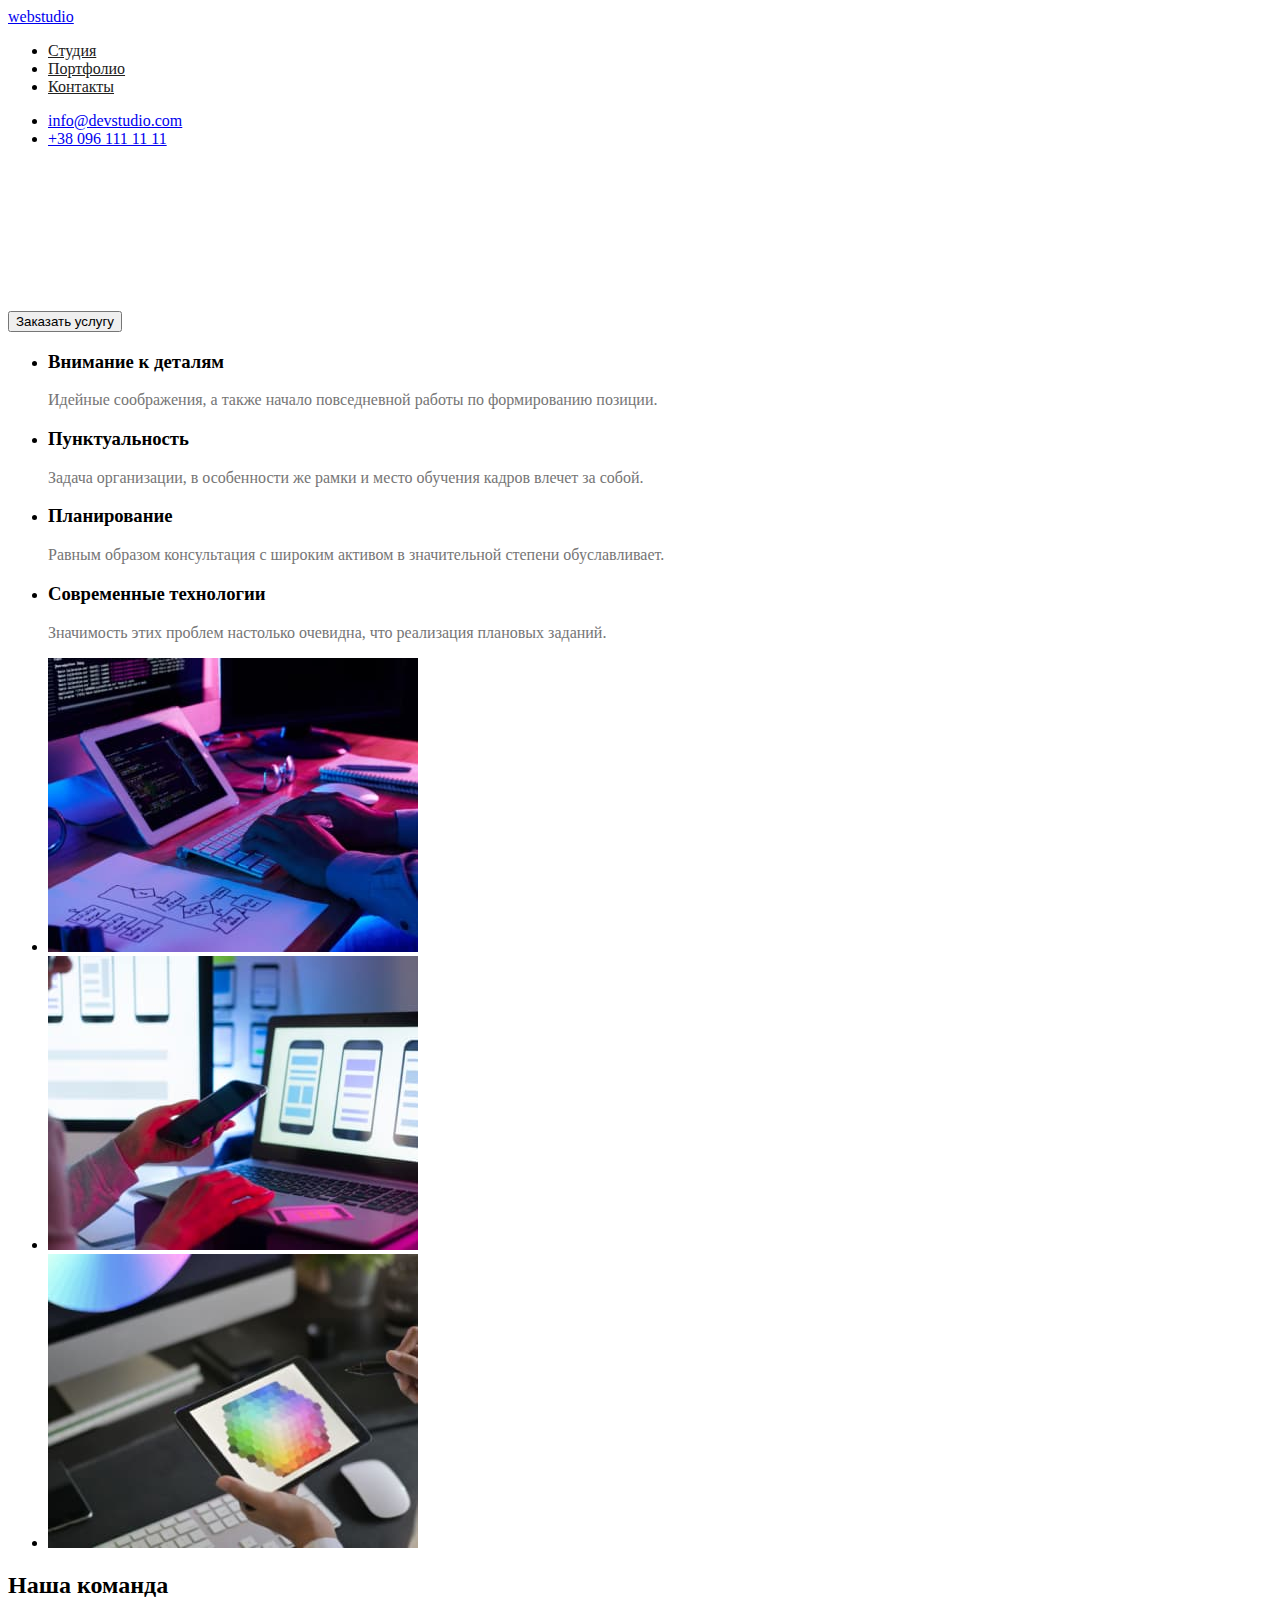
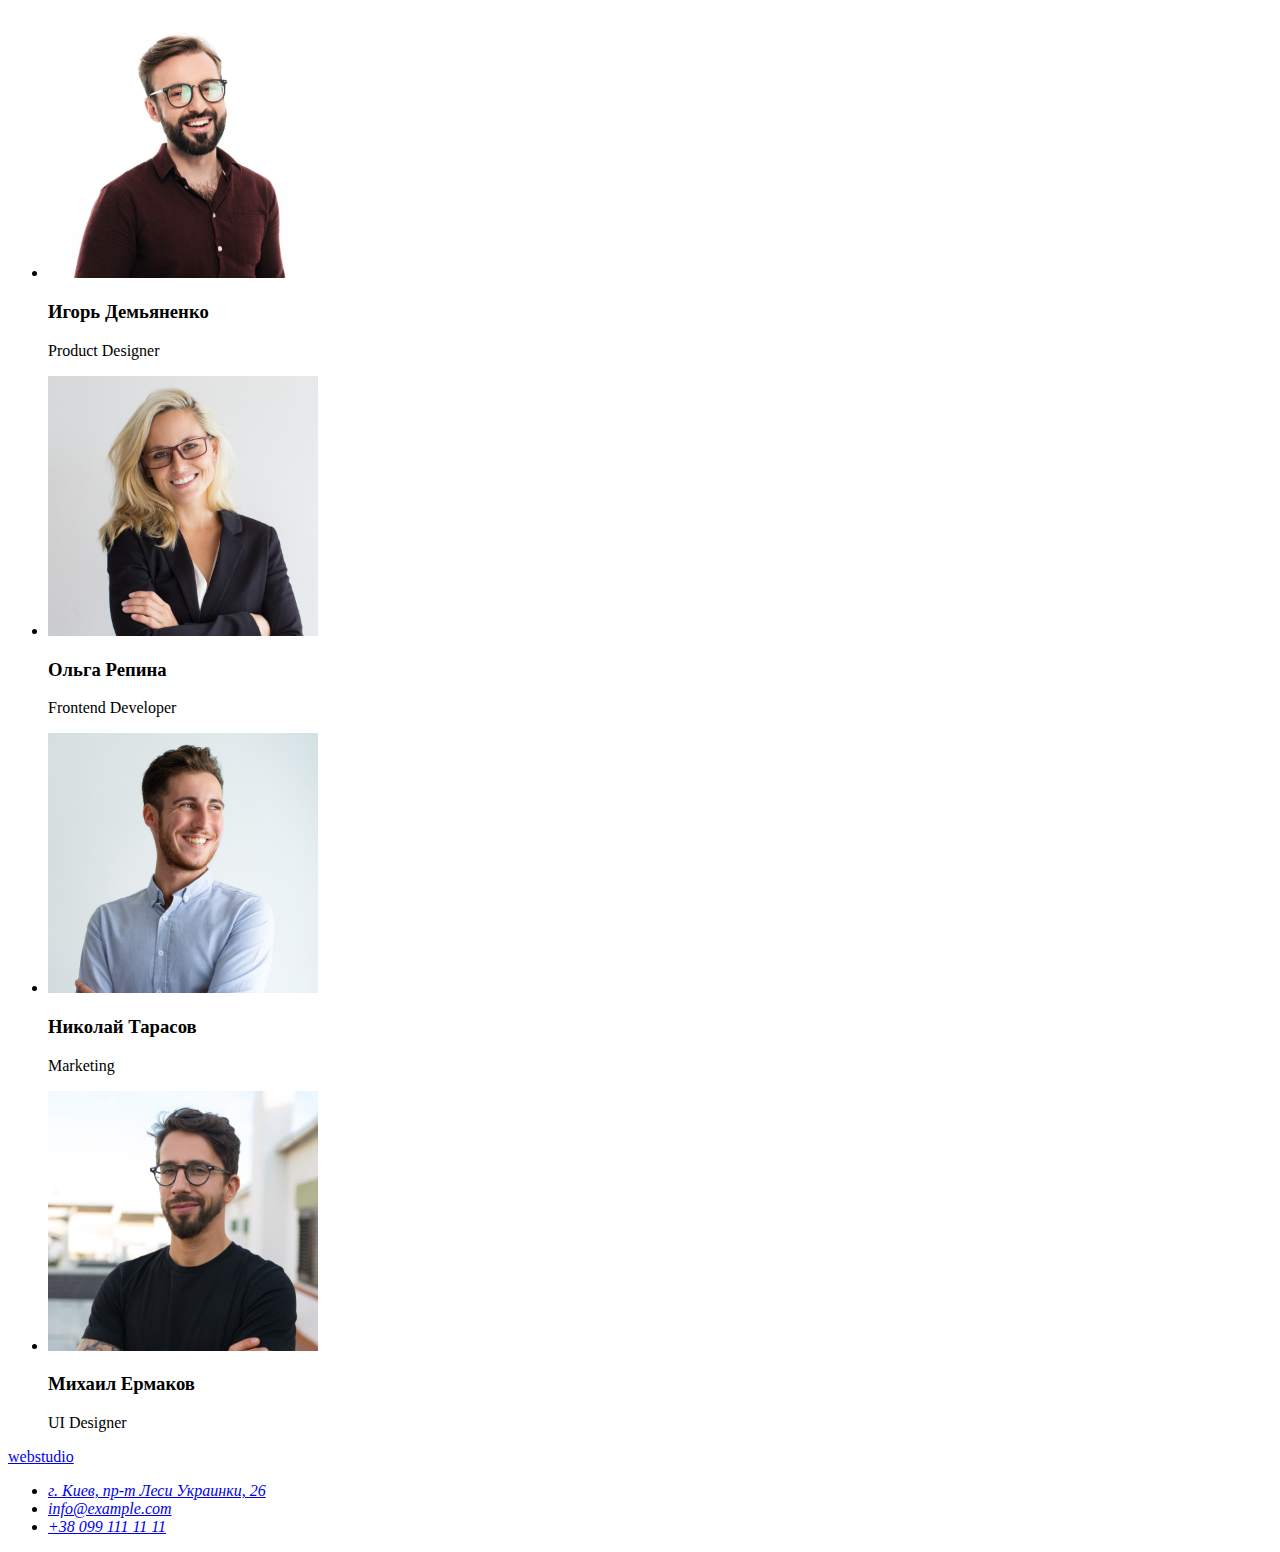
==== index.html @ 520bc916 "Initial commit" ====
<!DOCTYPE html>
<html lang="ru">
<head>
    <meta charset="UTF-8">
    <meta http-equiv="X-UA-Compatible" content="IE=edge">
    <meta name="viewport" content="width=device-width, initial-scale=1.0">
    <title>Document</title>
    <link rel="stylesheet" href="./css/styles.css">
</head>
<body>
    <header class="page-header">
        <nav>
            <a href="/" class="logo">
                webstudio
            </a>

            <ul class="site-nav">
                <li><a href="/" class="link">Студия</a></li>
                <li><a href="/" class="link">Портфолио</a></li>
                <li><a href="/" class="link">Контакты</a></li>
            </ul>
        </nav>
            <ul class="auth-nav">
                <li><a href="/">info@devstudio.com</a></li>
                <li><a href="/">+38 096 111 11 11</a></li>
            </ul>
        

    </header>
    <main>

    
    <section class="hero">
            <h1 class="hero-title">Эффективные решения для вашего бизнеса</h1>
            <button type="button">Заказать услугу</button>
    </section>
    
    <section class="section">
        <h2 hidden>мы предлогаем</h2>
        <ul>
            <li>
                <h3 class="section-titel">Внимание к деталям</h3>
                <p class="text">
                    Идейные соображения, а также начало повседневной работы по формированию позиции.
                </p>
            </li>
            <li>
                <h3 class="section-titel">Пунктуальность</h3>
                <p class="text">
                    Задача организации, в особенности же рамки и место обучения кадров влечет за собой.
                </p>
            </li>
            <li>
                <h3 class="section-titel">Планирование</h3>
                <p class="text">
                    Равным образом консультация с широким активом в значительной степени обуславливает.
                </p>
            </li>
            <li>
                <h3 class="section-titel">Современные технологии</h3>
                <p class="text">
                    Значимость этих проблем настолько очевидна, что реализация плановых заданий.
                </p>
            </li>
        </ul>

    </section>

    <section>
        <h2 hidden>Чем мы занимаемся</h2>
        <ul>
            <li>
                <img 
                    src="images/img(1).jpg" 
                    alt="верстка,дизайн,внешнее оформление" 
                    width="370"/>

            </li>
            <li>
                <img 
                    src="images/img(2).jpg" 
                    alt="мобильные приложения" 
                    width="370"/>
            </li>
            <li>
                <img 
                    src="images/img(3).jpg" 
                    alt="палитра на планшете"
                     width="370"/>
            </li>
         </ul>
    </section>

    <section>
        <h2>Наша команда</h2>
        <ul>
            <li>
                
                    <img 
                        src="images/img(4).jpg"    
                        alt="мужчина в коричневой рубашке"
                        width="270">
                
                    <h3>Игорь Демьяненко</h3>
                    
                
                <p>Product Designer</p>
            </li>
            <li>
                
                    <img 
                        src="images/img(5).jpg" 
                        alt="блондинка в пиджаке" 
                        width="270">
                    <h3>Ольга Репина</h3>
                
                <p>Frontend Developer</p>
            </li>
            <li>
                
                    <img 
                        src="images/img(6).jpg" 
                        alt="мужчина в голубой рубашке" 
                        width="270">
                    <h3>Николай Тарасов</h3>
                    
                
                <p>Marketing</p>
            </li>
            <li>
                
                    <img 
                        src="images/img(7).jpg" 
                        alt="мужчина в черной футболке" 
                        width="270">
                    <h3>Михаил Ермаков</h3>
                
                <p>UI Designer</p>
            </li>
        </ul>
    </section>

    </main>

    <footer>
        <a href="/">
            webstudio
        </a>
        <address>

        <ul>
            <li><a href="/">г. Киев, пр-т Леси Украинки, 26</a></li>
            <li><a href="mailto:info@example.com">info@example.com</a></li>
            <li><a href="tel:+380991111111">+38 099 111 11 11</a></li>
            
         </ul>
        </address>

    </footer>
    
</body>
</html>
---- css/styles.css ----
.body{
    background-color: #E5E5E5;
    color: #212121;
}
.logo {

}
.site-nav .link {
    color: #212121;
}
.site-nav .link:hover, 
.site-nav .link:focus {
    color: blue;
}
.auth-nav {



    
}
.hero-title {
    color: #ffffff;
    width: 696px;
    height: 120px;
    



}
.section-title {


}
.text {
    color: #757575; 
}
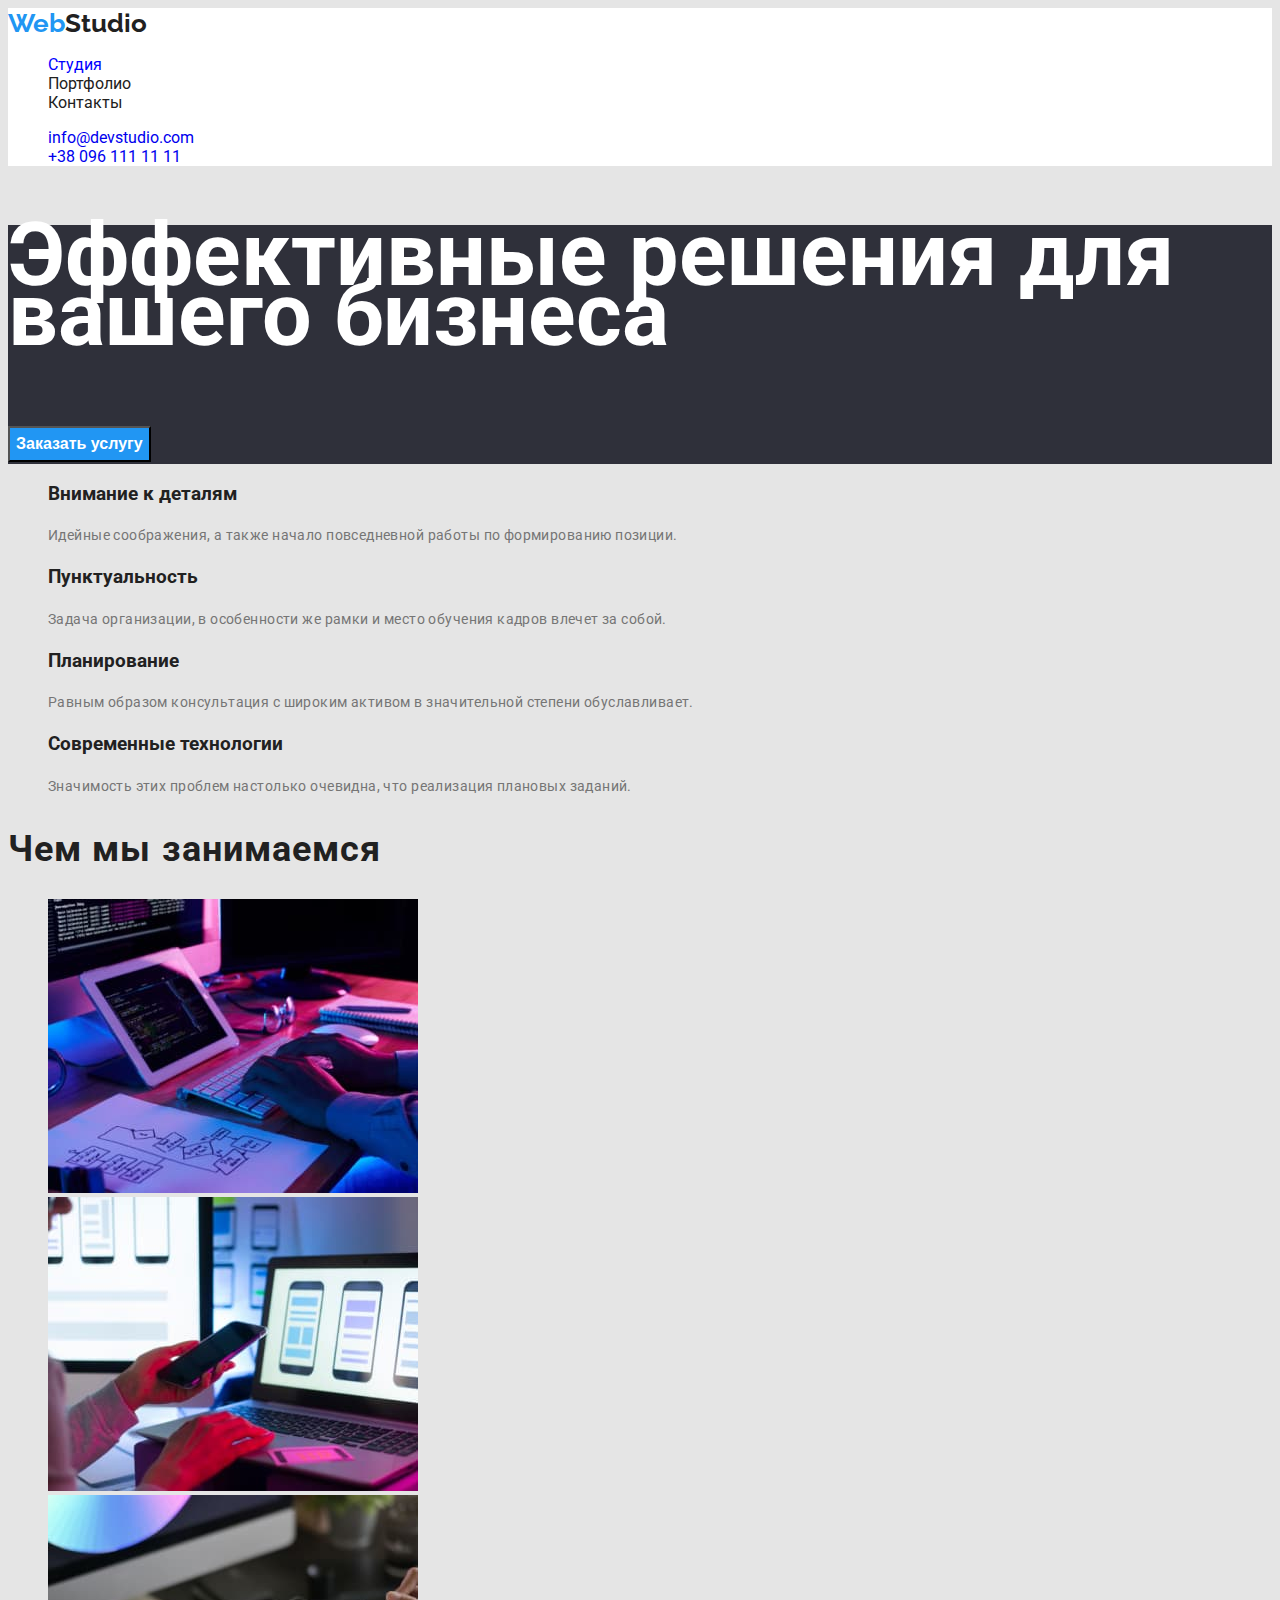
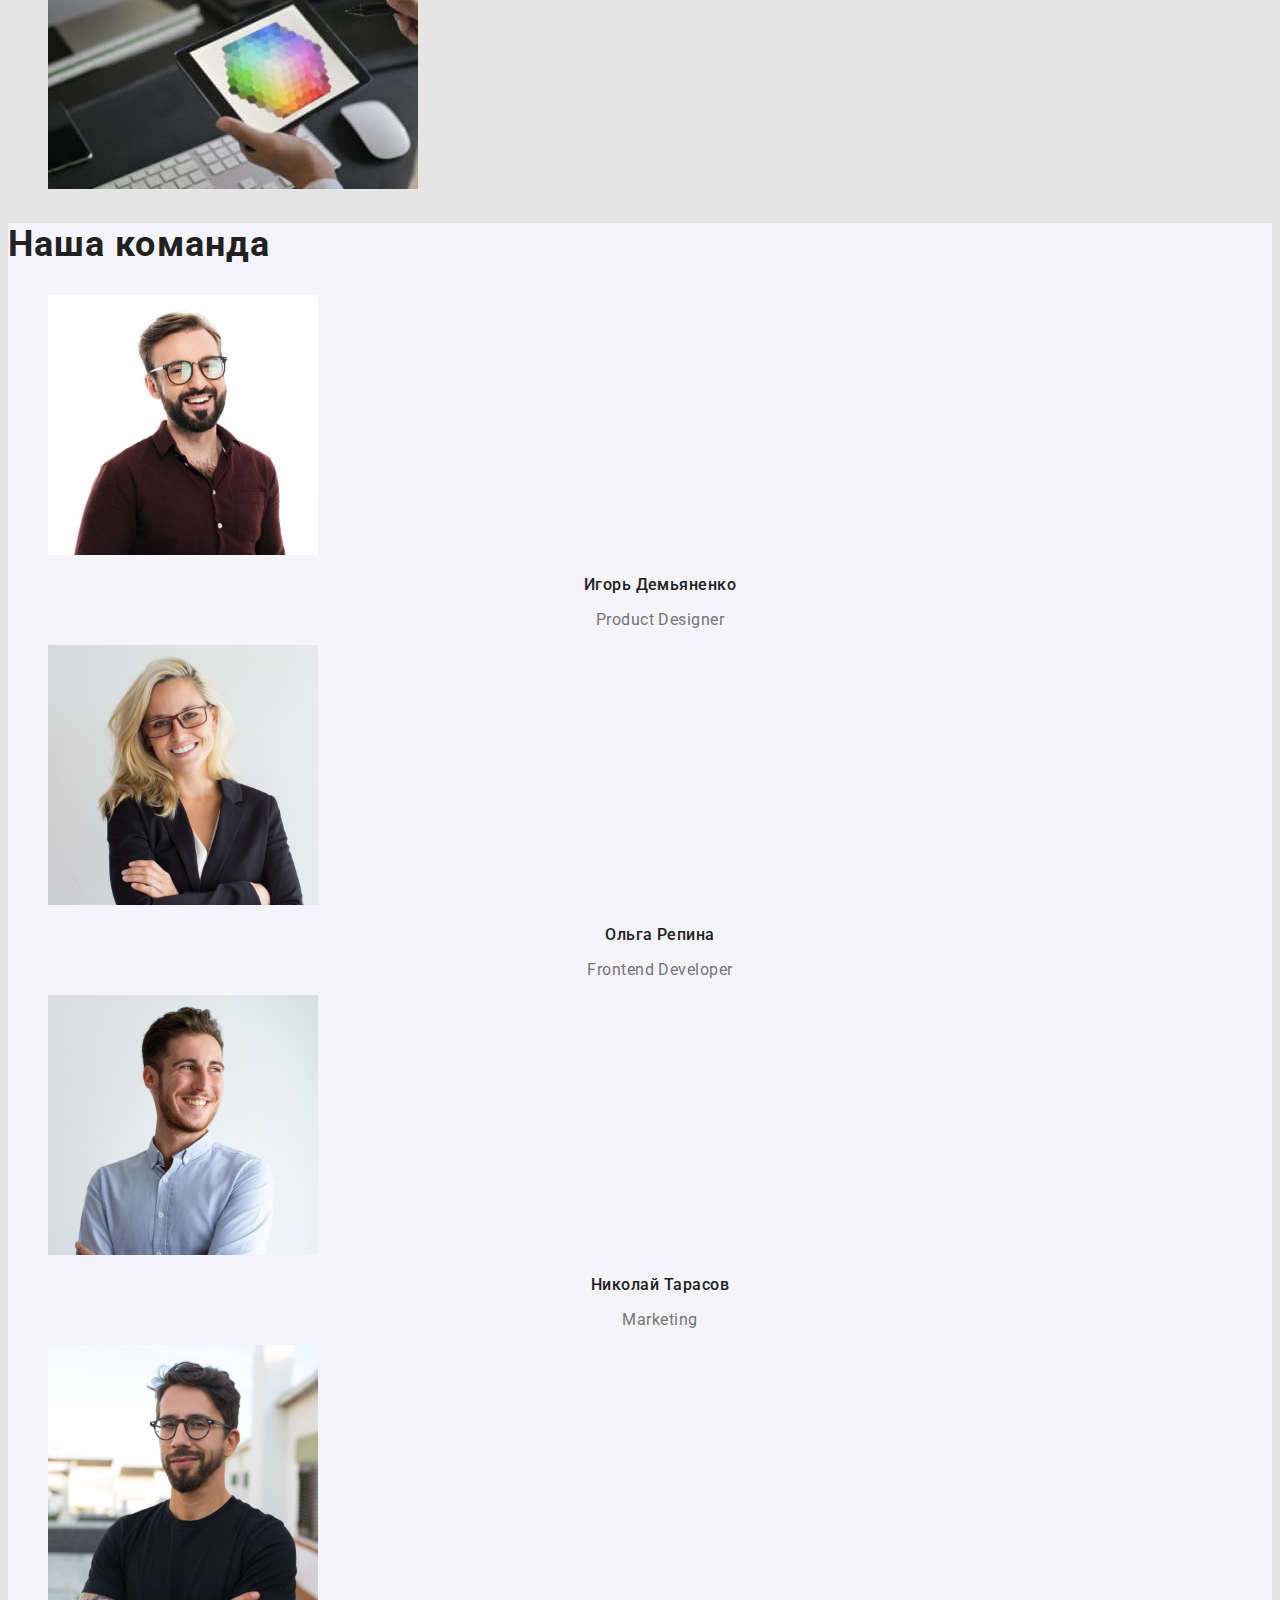
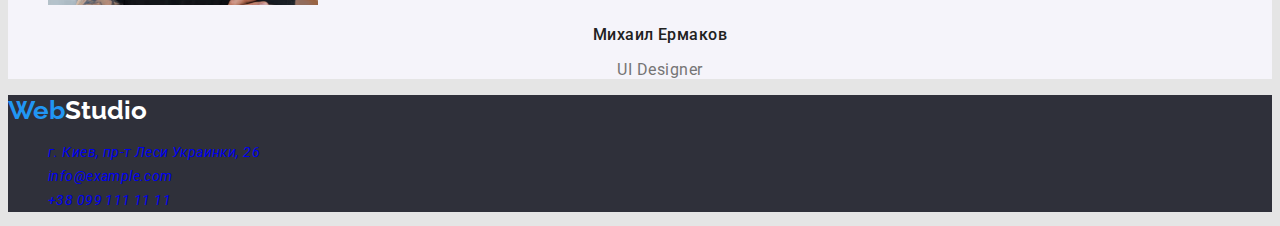
==== commit 590ffa70: "update portfolio html" ====
--- a/index.html
+++ b/index.html
@@ -5,24 +5,27 @@
     <meta http-equiv="X-UA-Compatible" content="IE=edge">
     <meta name="viewport" content="width=device-width, initial-scale=1.0">
     <title>Document</title>
+    <link
+        href="https://fonts.googleapis.com/css2?family=Raleway:wght@700&family=Roboto:ital,wght@0,500;0,700;0,900;1,400&display=swap"
+        rel="stylesheet">
     <link rel="stylesheet" href="./css/styles.css">
 </head>
-<body>
+<body class="page">
     <header class="page-header">
         <nav>
-            <a href="/" class="logo">
-                webstudio
+            <a href="#" class="logo link">
+                Web<span>Studio</span>
             </a>
 
-            <ul class="site-nav">
-                <li><a href="/" class="link">Студия</a></li>
-                <li><a href="/" class="link">Портфолио</a></li>
+            <ul class="site-nav list">
+                <li><a href="./index.html" class="link-current">Студия</a></li>
+                <li><a href="./portfolio.html" class="link">Портфолио</a></li>
                 <li><a href="/" class="link">Контакты</a></li>
             </ul>
         </nav>
-            <ul class="auth-nav">
-                <li><a href="/">info@devstudio.com</a></li>
-                <li><a href="/">+38 096 111 11 11</a></li>
+            <ul class="auth-nav list">
+                <li><a href="mailto:info@devstudio.com" class="link">info@devstudio.com</a></li>
+                <li><a href="/" class="link">+38 096 111 11 11</a></li>
             </ul>
         
 
@@ -32,32 +35,32 @@
     
     <section class="hero">
             <h1 class="hero-title">Эффективные решения для вашего бизнеса</h1>
-            <button type="button">Заказать услугу</button>
+            <button class="button">Заказать услугу</button>
     </section>
     
-    <section class="section">
+    <section class="features">
         <h2 hidden>мы предлогаем</h2>
-        <ul>
+        <ul class="list">
             <li>
-                <h3 class="section-titel">Внимание к деталям</h3>
+                <h3 class="features-titel">Внимание к деталям</h3>
                 <p class="text">
                     Идейные соображения, а также начало повседневной работы по формированию позиции.
                 </p>
             </li>
             <li>
-                <h3 class="section-titel">Пунктуальность</h3>
+                <h3 class="features-titel">Пунктуальность</h3>
                 <p class="text">
                     Задача организации, в особенности же рамки и место обучения кадров влечет за собой.
                 </p>
             </li>
             <li>
-                <h3 class="section-titel">Планирование</h3>
+                <h3 class="features-titel">Планирование</h3>
                 <p class="text">
                     Равным образом консультация с широким активом в значительной степени обуславливает.
                 </p>
             </li>
             <li>
-                <h3 class="section-titel">Современные технологии</h3>
+                <h3 class="features-titel">Современные технологии</h3>
                 <p class="text">
                     Значимость этих проблем настолько очевидна, что реализация плановых заданий.
                 </p>
@@ -66,9 +69,9 @@
 
     </section>
 
-    <section>
-        <h2 hidden>Чем мы занимаемся</h2>
-        <ul>
+    <section class="work">
+        <h2 class="work-title">Чем мы занимаемся</h2>
+        <ul class="list">
             <li>
                 <img 
                     src="images/img(1).jpg" 
@@ -91,9 +94,9 @@
          </ul>
     </section>
 
-    <section>
-        <h2>Наша команда</h2>
-        <ul>
+    <section class="team">
+        <h2 class="team-title">Наша команда</h2>
+        <ul class="list">
             <li>
                 
                     <img 
@@ -101,10 +104,10 @@
                         alt="мужчина в коричневой рубашке"
                         width="270">
                 
-                    <h3>Игорь Демьяненко</h3>
+                    <h3 class="name">Игорь Демьяненко</h3>
                     
                 
-                <p>Product Designer</p>
+                <p class="name-title">Product Designer</p>
             </li>
             <li>
                 
@@ -112,9 +115,9 @@
                         src="images/img(5).jpg" 
                         alt="блондинка в пиджаке" 
                         width="270">
-                    <h3>Ольга Репина</h3>
+                    <h3 class="name">Ольга Репина</h3>
                 
-                <p>Frontend Developer</p>
+                <p class="name-title">Frontend Developer</p>
             </li>
             <li>
                 
@@ -122,10 +125,10 @@
                         src="images/img(6).jpg" 
                         alt="мужчина в голубой рубашке" 
                         width="270">
-                    <h3>Николай Тарасов</h3>
+                    <h3 class="name">Николай Тарасов</h3>
                     
                 
-                <p>Marketing</p>
+                <p class="name-title">Marketing</p>
             </li>
             <li>
                 
@@ -133,25 +136,25 @@
                         src="images/img(7).jpg" 
                         alt="мужчина в черной футболке" 
                         width="270">
-                    <h3>Михаил Ермаков</h3>
+                    <h3 class="name">Михаил Ермаков</h3>
                 
-                <p>UI Designer</p>
+                <p class="name-title">UI Designer</p>
             </li>
         </ul>
     </section>
 
     </main>
 
-    <footer>
-        <a href="/">
-            webstudio
+    <footer class="page-footer">
+        <a href="#" class="logo link">
+            Web<span>Studio</span>
         </a>
         <address>
 
-        <ul>
-            <li><a href="/">г. Киев, пр-т Леси Украинки, 26</a></li>
-            <li><a href="mailto:info@example.com">info@example.com</a></li>
-            <li><a href="tel:+380991111111">+38 099 111 11 11</a></li>
+        <ul class="contacts list">
+            <li><a href="/" class="link">г. Киев, пр-т Леси Украинки, 26</a></li>
+            <li><a href="mailto:info@example.com" class="link">info@example.com</a></li>
+            <li><a href="tel:+380991111111" class="link">+38 099 111 11 11</a></li>
             
          </ul>
         </address>
--- a/css/styles.css
+++ b/css/styles.css
@@ -1,49 +1,174 @@
-.body{
+.page {
+    color: #212121;
     background-color: #E5E5E5;
-    color: #212121;
+    font-family: 'Roboto', sans-serif ;
+    font-weight: 400;
 }
+.list {
+    list-style: none;
+}
+
+.link-current {
+    text-decoration: none;
+}
+
+.link {
+    text-decoration: none;
+}
+.page-header{
+    background-color: #ffffff;
+}
+
+.logo > span {
+    color: #212121 ;
+}
+
 .logo {
-
+    color: #2196F3;
+    font-weight: 700;
+    font-size: 26px;
+    line-height: 31px;
+    font-family:'Raleway', sans-serif;
 }
 .site-nav .link {
     color: #212121;
+    
 }
+
 .site-nav .link:hover, 
 .site-nav .link:focus {
     color: blue;
 }
-.auth-nav {
 
+.link-current {
+    color: blue;
+}
 
+.auth-nav .link:hover,
+.auth-nav .link:focus {
+    color: blue;
+}
 
-    
+.hero {
+    color: #ffffff;
+    font-weight: 900;
+    font-size: 44px;
+    line-height: 60px;
+    background-color: #2F303A;
 }
-.hero-title {
+
+.button {
     color: #ffffff;
-    width: 696px;
-    height: 120px;
-    
+    font-weight: 700;
+    font-size: 16px;
+    line-height: 30px;
+    background-color: #2196F3;
+    cursor: pointer;
 
+}
+.button .link:hover,
+.button .link:focus {
+    color: rgb(13, 13, 35);
+}
+
+.features-title {
+    font-weight: 700;
+    font-size: 14px;
+    line-height: 16px;
+    letter-spacing: 0.03em;
+    text-transform: uppercase;
+}    
+
+.text {
+    font-size: 14px;
+    line-height: 24px;
+    letter-spacing: 0.03em;
+    color: #757575;
+}
+
+.work {
 
 
 }
-.section-title {
+.work-title {
+    font-weight: 700;
+    font-size: 36px;
+    line-height: 42px;
+    letter-spacing: 0.03em;
+}
 
+.team {
+    background-color: #F5F4FA;
+}
+
+.team-title {
+    font-weight: 700;
+     font-size: 36px;
+    line-height: 42px;
+    letter-spacing: 0.03em;
+}
+
+.name {
+    font-weight: 500;
+    font-size: 16px;
+    line-height: 19px;
+    text-align: center;
+    letter-spacing: 0.03em;
+}
+
+.name-title {
+    font-size: 16px;
+    line-height: 19px;
+    text-align: center;
+    letter-spacing: 0.03em;
+    color: #757575;
+}
+
+.page-footer {
+    background-color: #2F303A;
+}
+.page-footer .logo > span {
+    color: #ffffff
+}
+.page-footer .contacts {
+    font-size: 14px;
+    line-height: 24px;
+    letter-spacing: 0.03em;
+    color: rgba(255, 255, 255, 0.6);
+}
+.contacts .link:hover,
+.contacts .link:focus {
+    color: blue;
+}
+
+.button-link {
+    font-weight: 500;
+    font-size: 16px;
+    line-height: 26px;
+    text-align: center;
+    letter-spacing: 0.03em;
+    color: #212121;
+    background: #F5F4FA;
+    border-radius: 4px;
+}
+
+.oll-link {
+    font-weight: 500;
+    font-size: 16px;
+    line-height: 26px;
+    text-align: center;
+    letter-spacing: 0.03em;
+    color: #ffffff;
+    border-radius: 4px;
+    background: #2196F3;
 
 }
-.text {
-    color: #757575; 
+.button-link :hover,
+.button-link :focus {
+    color: blue;
 }
 
 
 
 
 
-
-
-
-
-
-
-
-
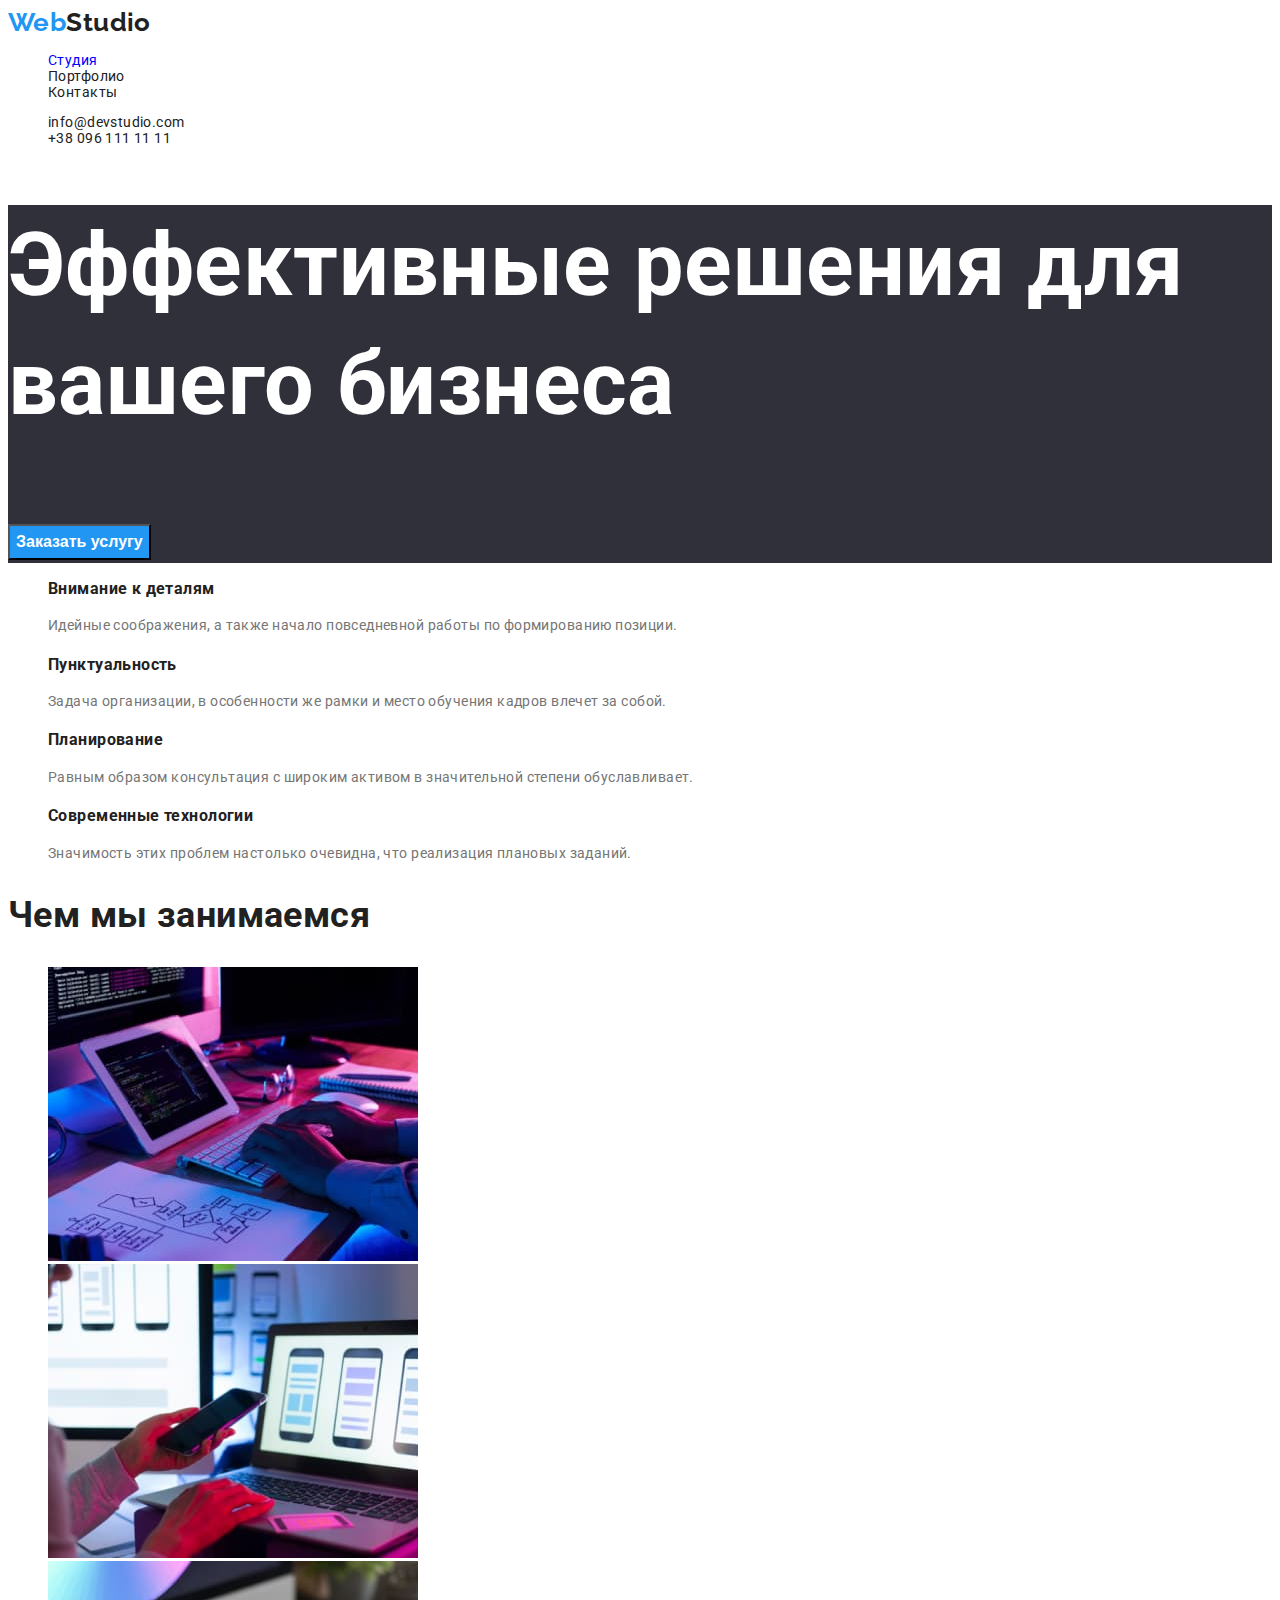
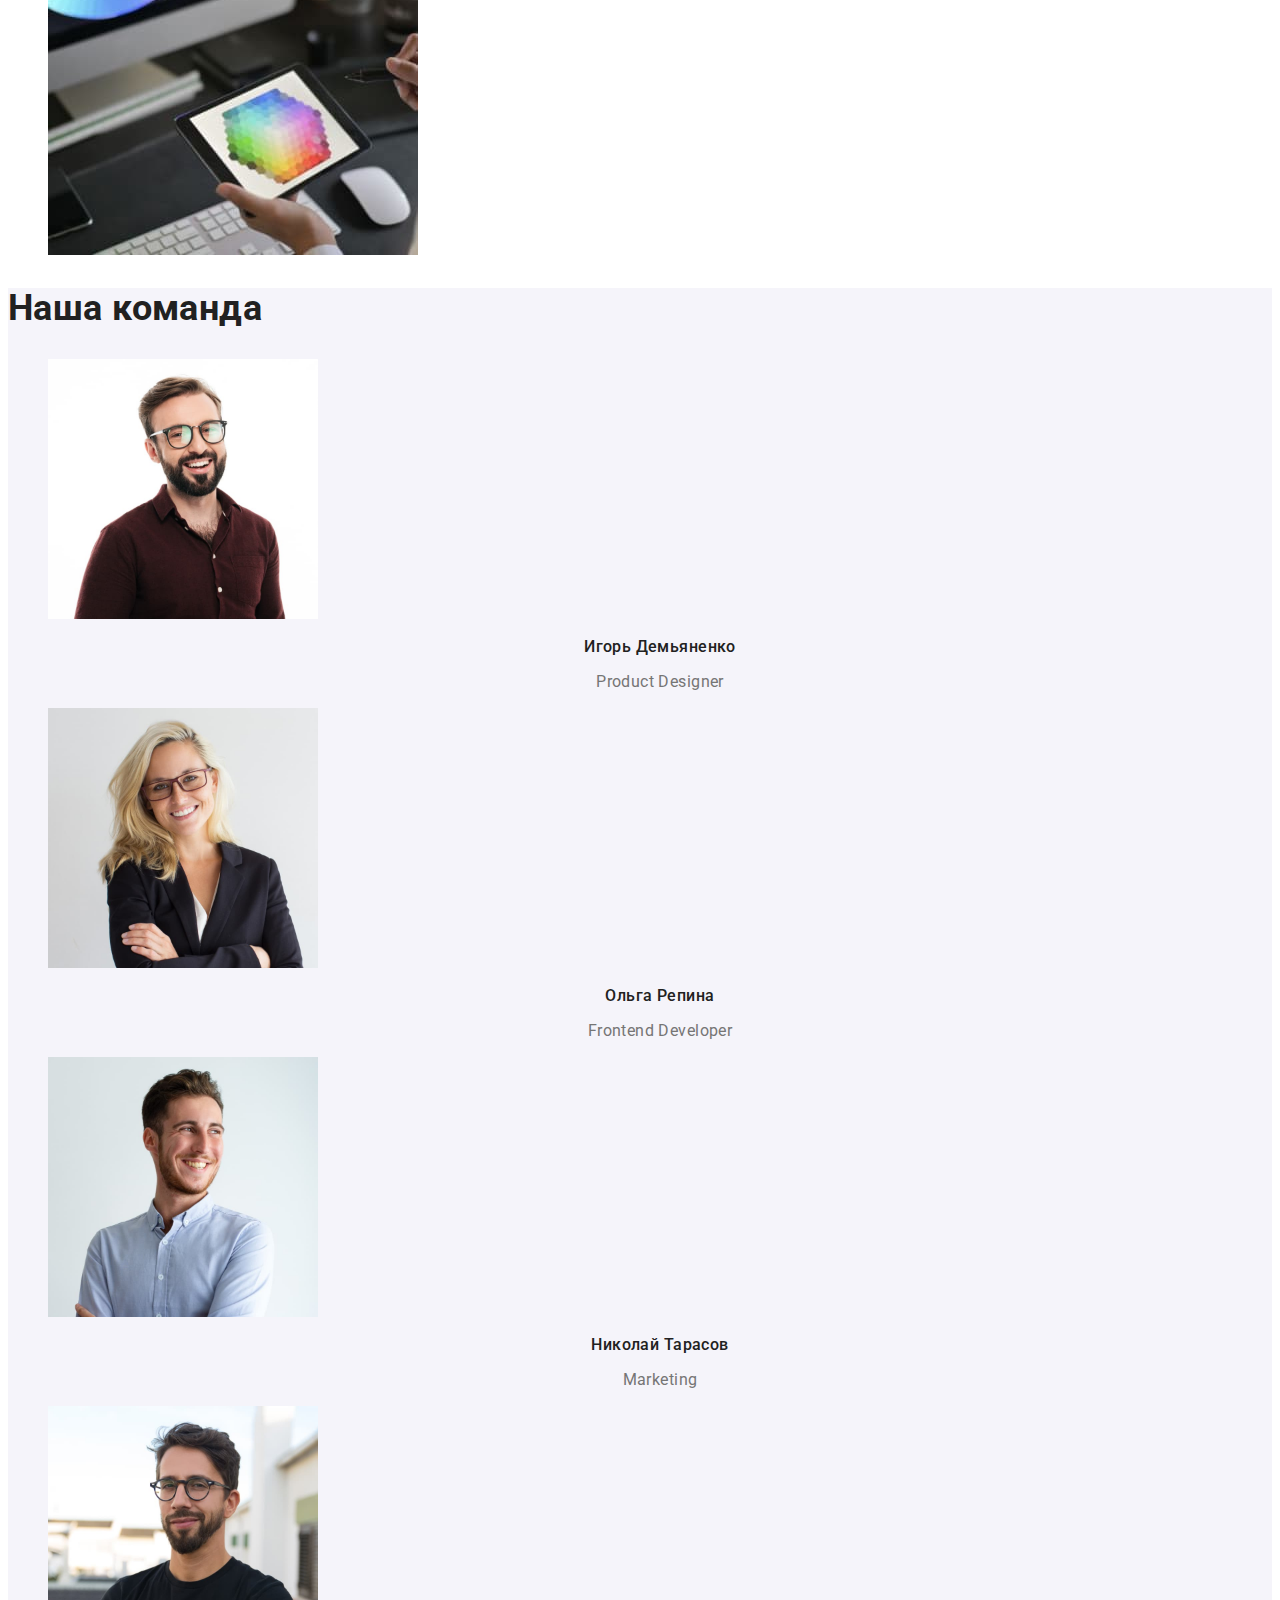
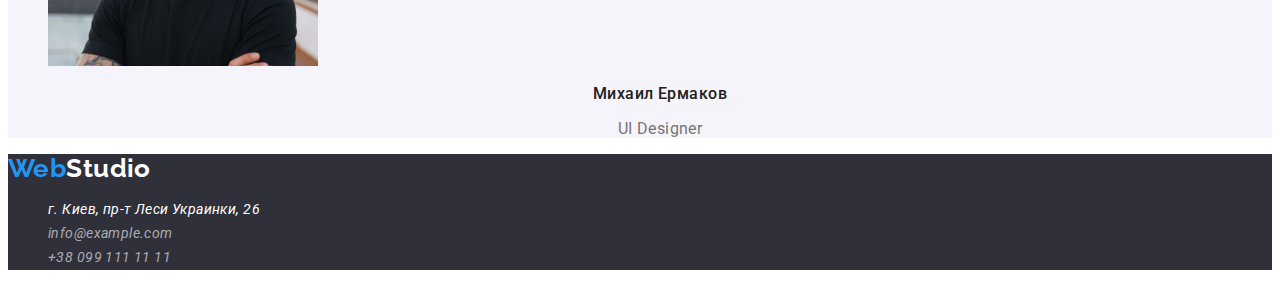
==== commit dbd87191: "update css file" ====
--- a/index.html
+++ b/index.html
@@ -10,7 +10,7 @@
         rel="stylesheet">
     <link rel="stylesheet" href="./css/styles.css">
 </head>
-<body class="page">
+<body>
     <header class="page-header">
         <nav>
             <a href="#" class="logo link">
@@ -152,7 +152,7 @@
         <address>
 
         <ul class="contacts list">
-            <li><a href="/" class="link">г. Киев, пр-т Леси Украинки, 26</a></li>
+            <li><a href="/" class="address-link">г. Киев, пр-т Леси Украинки, 26</a></li>
             <li><a href="mailto:info@example.com" class="link">info@example.com</a></li>
             <li><a href="tel:+380991111111" class="link">+38 099 111 11 11</a></li>
             
--- a/css/styles.css
+++ b/css/styles.css
@@ -1,9 +1,20 @@
-.page {
-    color: #212121;
-    background-color: #E5E5E5;
-    font-family: 'Roboto', sans-serif ;
-    font-weight: 400;
-}
+:root {
+    --primary-text-color: #212121; 
+    --text-color: #757575;
+    --accent-color: #2196F3;
+    --primary-white-color: #ffffff;
+    --hover-color: blue;
+
+
+}
+body {
+    color: var(--primary-text-color);
+    background-color: var(--primary-white-color);
+    font-size: 14px;
+    letter-spacing: 0.03em;
+    font-family: 'Roboto', sans-serif;
+}
+
 .list {
     list-style: none;
 }
@@ -16,74 +27,75 @@
     text-decoration: none;
 }
 .page-header{
-    background-color: #ffffff;
+    background-color: var(--primary-white-color);
 }
 
 .logo > span {
-    color: #212121 ;
+    color: var(--primary-text-color);
 }
 
 .logo {
-    color: #2196F3;
+    color: var(--accent-color);
     font-weight: 700;
     font-size: 26px;
-    line-height: 31px;
+    line-height: 1.14;
     font-family:'Raleway', sans-serif;
 }
 .site-nav .link {
-    color: #212121;
+    color: var(--primary-text-color);
     
 }
 
 .site-nav .link:hover, 
 .site-nav .link:focus {
-    color: blue;
+    color: var(--hover-color);
 }
 
 .link-current {
-    color: blue;
+    color: var(--hover-color);
+}
+.auth-nav .link {
+    color: var(--primary-text-color);
 }
 
 .auth-nav .link:hover,
 .auth-nav .link:focus {
-    color: blue;
+    color: var(--hover-color);
 }
 
 .hero {
-    color: #ffffff;
+    color: var(--primary-white-color);
     font-weight: 900;
     font-size: 44px;
-    line-height: 60px;
+    line-height: 1.36;
     background-color: #2F303A;
 }
 
 .button {
-    color: #ffffff;
-    font-weight: 700;
-    font-size: 16px;
-    line-height: 30px;
-    background-color: #2196F3;
+    color: var(--primary-white-color);
+    font-weight: 700;
+    font-size: 16px;
+    line-height: 1.87;
+    background-color: var(--accent-color);
     cursor: pointer;
 
 }
 .button .link:hover,
 .button .link:focus {
-    color: rgb(13, 13, 35);
+    color: var(--hover-color);
 }
 
 .features-title {
     font-weight: 700;
     font-size: 14px;
-    line-height: 16px;
-    letter-spacing: 0.03em;
+    line-height: 1.14;
     text-transform: uppercase;
 }    
 
 .text {
     font-size: 14px;
-    line-height: 24px;
-    letter-spacing: 0.03em;
-    color: #757575;
+    line-height: 1.71;
+    color: var(--text-color);
 }
 
 .work {
@@ -93,8 +105,8 @@
 .work-title {
     font-weight: 700;
     font-size: 36px;
-    line-height: 42px;
-    letter-spacing: 0.03em;
+    line-height: 1.16;
+    
 }
 
 .team {
@@ -104,25 +116,25 @@
 .team-title {
     font-weight: 700;
      font-size: 36px;
-    line-height: 42px;
-    letter-spacing: 0.03em;
+    line-height: 1.16;
+   
 }
 
 .name {
     font-weight: 500;
     font-size: 16px;
-    line-height: 19px;
-    text-align: center;
-    letter-spacing: 0.03em;
+    line-height: 1.18;
+    text-align: center;
+    
 }
 
 .name-title {
     font-size: 16px;
-    line-height: 19px;
-    text-align: center;
-    letter-spacing: 0.03em;
+    line-height: 1.18;
+    text-align: center;
     color: #757575;
-}
+} 
+
 
 .page-footer {
     background-color: #2F303A;
@@ -130,45 +142,67 @@
 .page-footer .logo > span {
     color: #ffffff
 }
-.page-footer .contacts {
-    font-size: 14px;
-    line-height: 24px;
-    letter-spacing: 0.03em;
+.contacts .link {
+    font-size: 14px;
+    line-height: 1.71;
     color: rgba(255, 255, 255, 0.6);
 }
+
+
 .contacts .link:hover,
 .contacts .link:focus {
-    color: blue;
+    color: var(--hover-color);
 }
 
 .button-link {
     font-weight: 500;
     font-size: 16px;
-    line-height: 26px;
-    text-align: center;
-    letter-spacing: 0.03em;
-    color: #212121;
+    line-height: 1.62;
+    text-align: center;
+    color: var(--primary-text-color);
     background: #F5F4FA;
     border-radius: 4px;
+    font-family: inherit;
+}
+
+.button-link :hover,
+.button-link :focus {
+    color: var(--hover-color);
 }
 
 .oll-link {
     font-weight: 500;
     font-size: 16px;
-    line-height: 26px;
-    text-align: center;
-    letter-spacing: 0.03em;
-    color: #ffffff;
+    line-height: 1.62;
+    text-align: center;
+    color: var(--primary-white-color);
     border-radius: 4px;
-    background: #2196F3;
-
-}
-.button-link :hover,
-.button-link :focus {
-    color: blue;
-}
-
-
-
-
-
+    background: var(--accent-color);
+    font-family: inherit;
+}
+
+.address-link {
+    font-size: 14px;
+    line-height: 1.71;
+    color: var(--primary-white-color);
+}
+
+.address-link :hover,
+.address-link :focus {
+    color: var(--hover-color );
+}
+
+.address-link {
+    text-decoration: none;
+}
+.icon-list {
+    list-style: none;
+
+}
+.subject {
+    color: var(--primary-text-color);
+}
+
+.desc {
+    color: var(--text-color);
+}
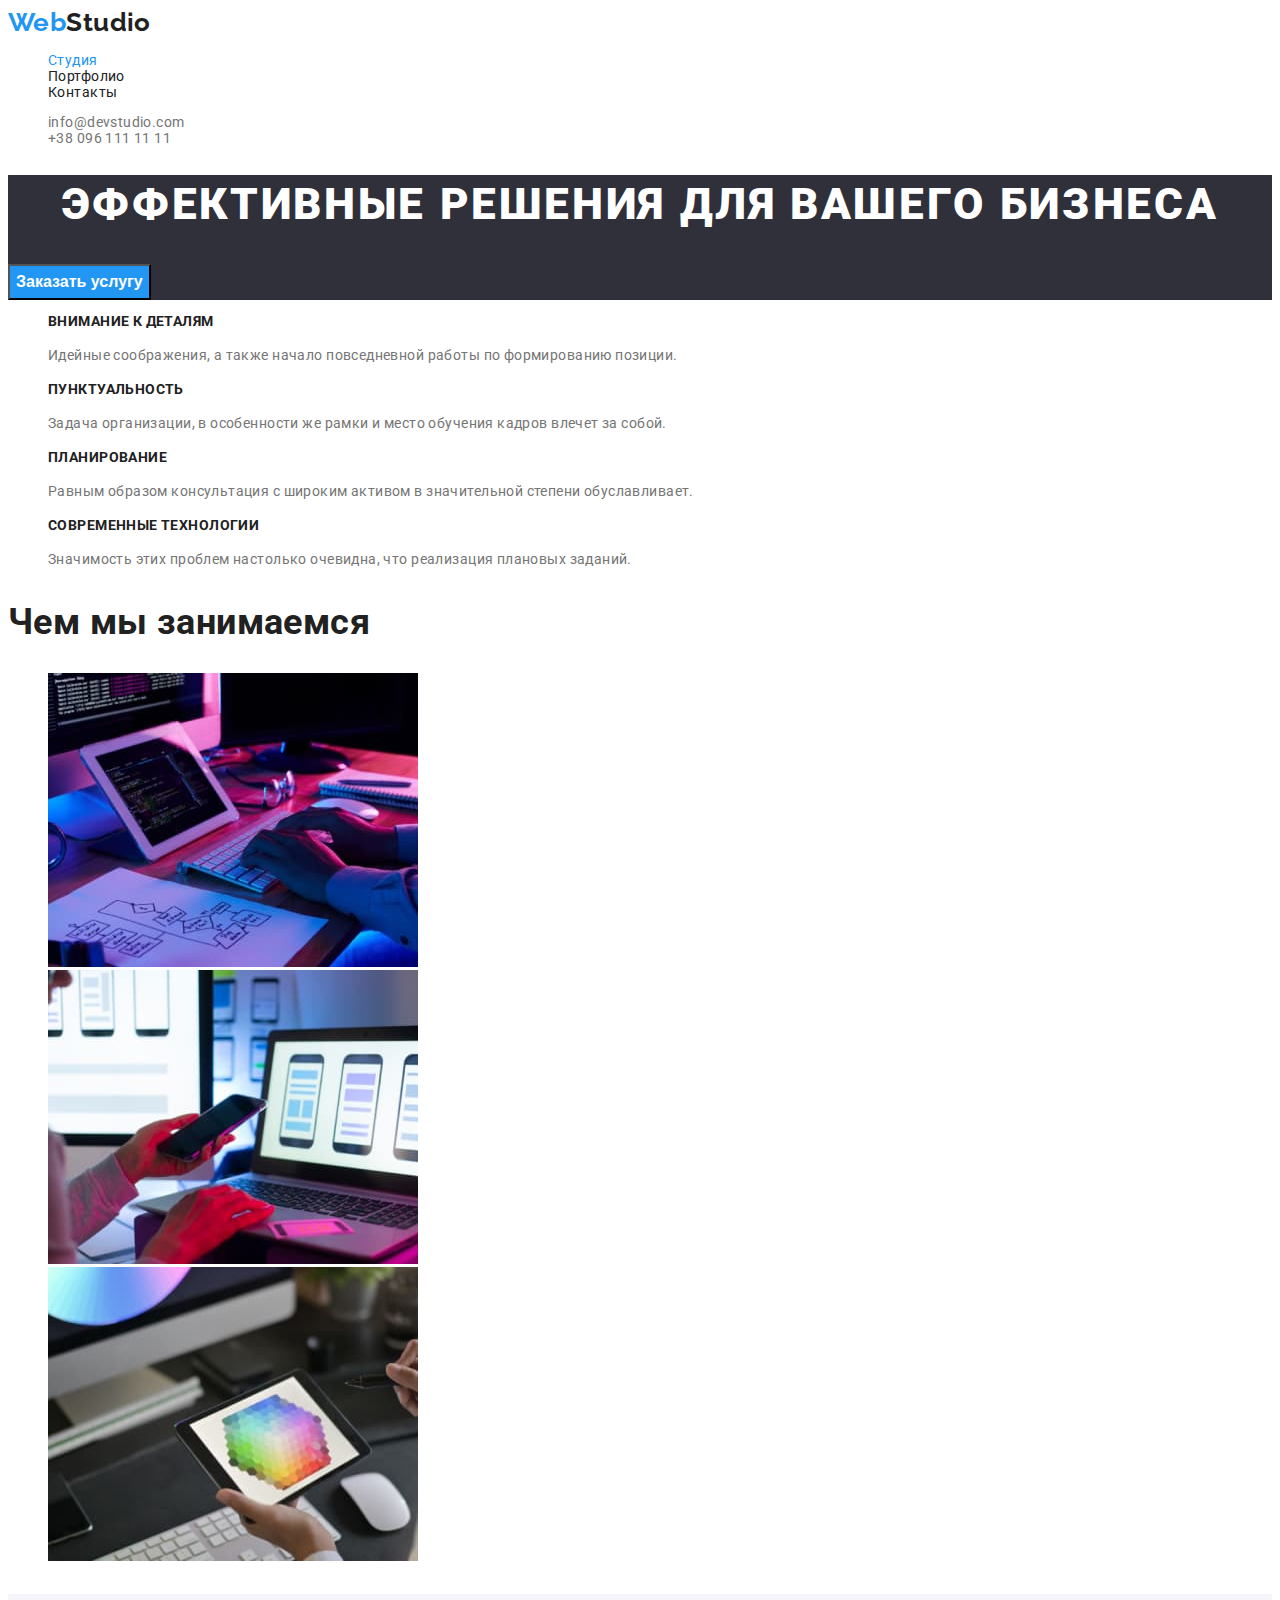
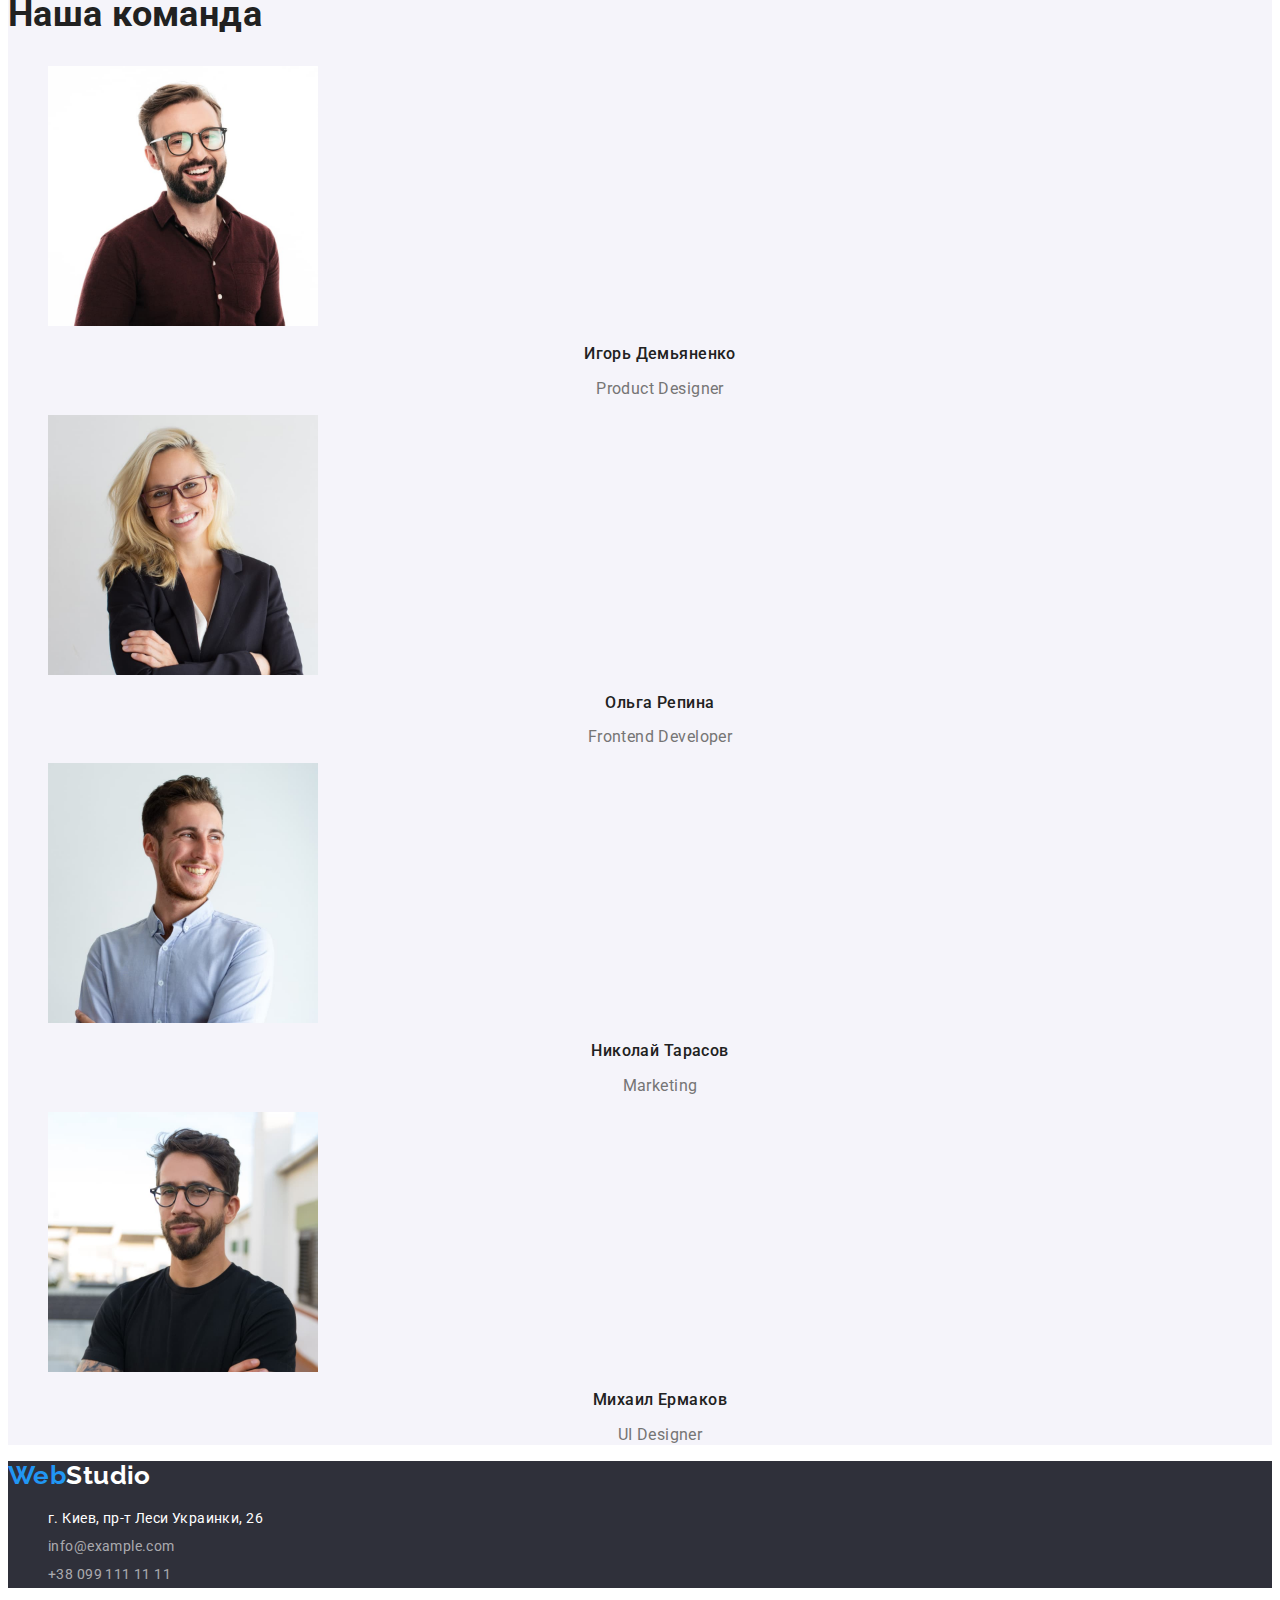
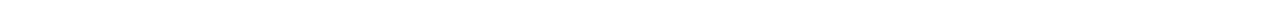
==== commit e79d95ad: "upp css" ====
--- a/index.html
+++ b/index.html
@@ -5,8 +5,7 @@
     <meta http-equiv="X-UA-Compatible" content="IE=edge">
     <meta name="viewport" content="width=device-width, initial-scale=1.0">
     <title>Document</title>
-    <link
-        href="https://fonts.googleapis.com/css2?family=Raleway:wght@700&family=Roboto:ital,wght@0,500;0,700;0,900;1,400&display=swap"
+    <link href="https://fonts.googleapis.com/css2?family=Raleway:wght@700&family=Roboto:wght@400;500;700;900&display=swap"
         rel="stylesheet">
     <link rel="stylesheet" href="./css/styles.css">
 </head>
@@ -152,9 +151,9 @@
         <address>
 
         <ul class="contacts list">
-            <li><a href="/" class="address-link">г. Киев, пр-т Леси Украинки, 26</a></li>
-            <li><a href="mailto:info@example.com" class="link">info@example.com</a></li>
-            <li><a href="tel:+380991111111" class="link">+38 099 111 11 11</a></li>
+            <li class="author"><a href="/" class="address-link">г. Киев, пр-т Леси Украинки, 26</a></li>
+            <li class="author"><a href="mailto:info@example.com" class="link">info@example.com</a></li>
+            <li class="author"><a href="tel:+380991111111" class="link">+38 099 111 11 11</a></li>
             
          </ul>
         </address>
--- a/css/styles.css
+++ b/css/styles.css
@@ -48,27 +48,35 @@
 
 .site-nav .link:hover, 
 .site-nav .link:focus {
-    color: var(--hover-color);
+    color: var(--accent-color);
 }
 
 .link-current {
-    color: var(--hover-color);
+    color: var(--accent-color)
 }
 .auth-nav .link {
-    color: var(--primary-text-color);
+    color: var(--text-color);
 }
 
 .auth-nav .link:hover,
 .auth-nav .link:focus {
-    color: var(--hover-color);
+    color: var(--accent-color);
 }
 
 .hero {
+  
+    background-color: #2F303A;
+}
+
+.hero-title {
     color: var(--primary-white-color);
     font-weight: 900;
     font-size: 44px;
     line-height: 1.36;
-    background-color: #2F303A;
+    text-align: center;
+    letter-spacing: 0.06em;
+    text-transform: uppercase
+
 }
 
 .button {
@@ -78,18 +86,20 @@
     line-height: 1.87;
     background-color: var(--accent-color);
     cursor: pointer;
+  
 
 }
 .button .link:hover,
 .button .link:focus {
-    color: var(--hover-color);
-}
-
-.features-title {
+    color: var(--accent-color);
+}
+
+.features-titel {
     font-weight: 700;
     font-size: 14px;
     line-height: 1.14;
     text-transform: uppercase;
+    
 }    
 
 .text {
@@ -139,6 +149,7 @@
 .page-footer {
     background-color: #2F303A;
 }
+
 .page-footer .logo > span {
     color: #ffffff
 }
@@ -146,13 +157,10 @@
     font-size: 14px;
     line-height: 1.71;
     color: rgba(255, 255, 255, 0.6);
-}
-
-
-.contacts .link:hover,
-.contacts .link:focus {
-    color: var(--hover-color);
-}
+   
+}
+
+
 
 .button-link {
     font-weight: 500;
@@ -165,12 +173,12 @@
     font-family: inherit;
 }
 
-.button-link :hover,
-.button-link :focus {
-    color: var(--hover-color);
-}
-
-.oll-link {
+.btn :hover,
+.btn :focus {
+    background-color: var(--accent-color);
+}
+
+.all-link {
     font-weight: 500;
     font-size: 16px;
     line-height: 1.62;
@@ -181,15 +189,30 @@
     font-family: inherit;
 }
 
+
+
 .address-link {
     font-size: 14px;
     line-height: 1.71;
     color: var(--primary-white-color);
+  
 }
 
 .address-link :hover,
 .address-link :focus {
-    color: var(--hover-color );
+    color: var(--accent-color);
+}
+.author {
+    font-family: 'Roboto';
+    font-style: normal;
+    font-weight: 400;
+    font-size: 14px;
+    line-height: 2;
+    letter-spacing: 0.03em;
+}
+.author :hover,
+.author :focus {
+    color: var(--accent-color);
 }
 
 .address-link {
@@ -199,10 +222,23 @@
     list-style: none;
 
 }
+
+.icon-list :hover,
+.icon-list :focus {
+    color: var(--accent-color);
+}
 .subject {
     color: var(--primary-text-color);
+    font-weight: 700;
+    font-size: 18px;
+    line-height: 2;
+    letter-spacing: 0.06em;
+    
+        
 }
 
 .desc {
     color: var(--text-color);
-}
+    font-size: 16px;
+    line-height: 1.87;
+}
